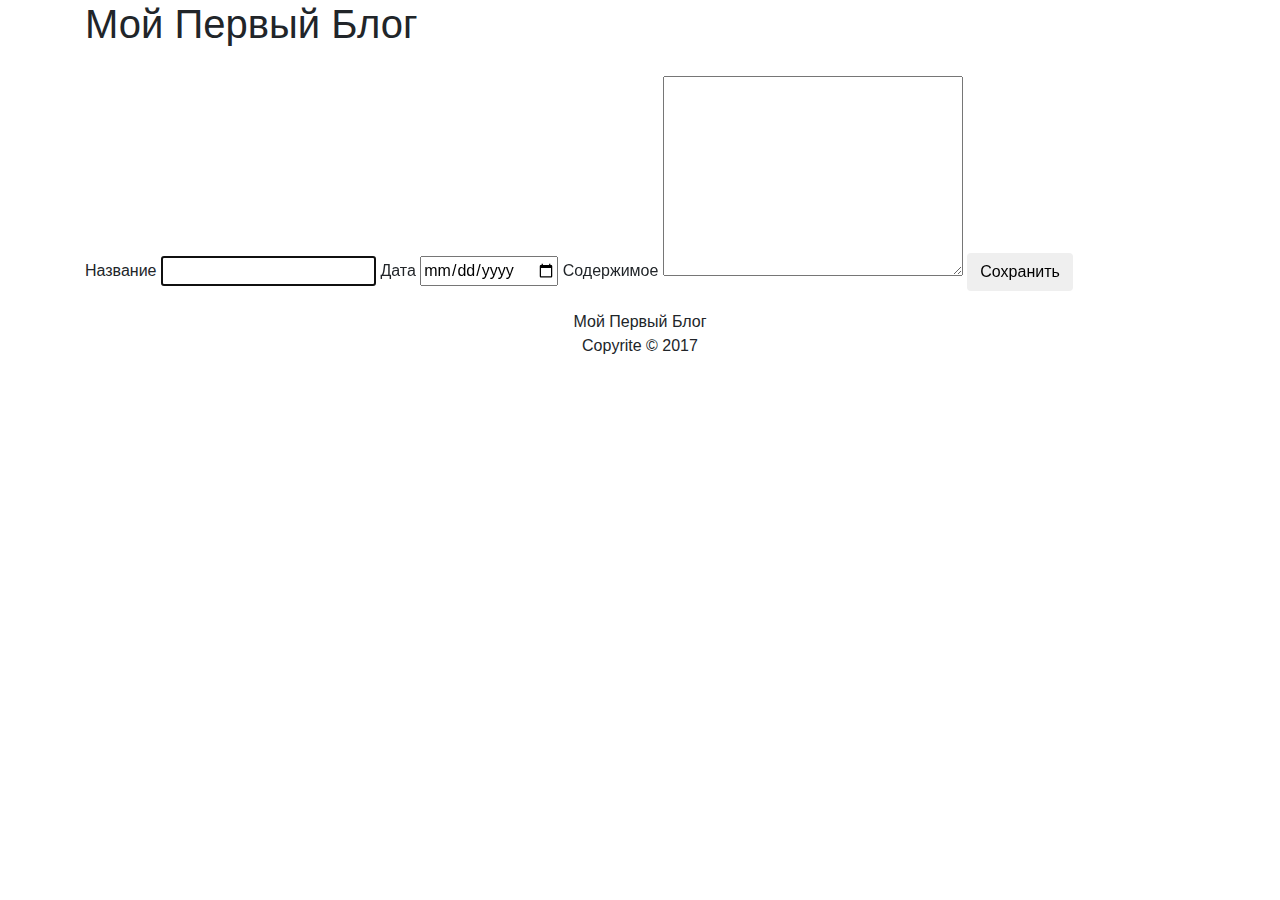
==== views/admin_add.html @ 4d1a6c3b "blog code" ====
<DOCTYPE html>
<html>
    <head>
        <meta charset="utf-8">
        <title>Мой Первый Блог</title>
        <link rel='stylesheet' href="../style.css">
        <link rel="stylesheet" href="https://maxcdn.bootstrapcdn.com/bootstrap/4.0.0/css/bootstrap.min.css" integrity="sha384-Gn5384xqQ1aoWXA+058RXPxPg6fy4IWvTNh0E263XmFcJlSAwiGgFAW/dAiS6JXm" crossorigin="anonymous">
    </head>
    <body>
        <div class="container">
            <h1>Мой Первый Блог</h1>
            <div>
               <form method ="post" action="index.php">
                <label>
                    Название
                    <input type="text" name="title" value="" class="form-item" autofocus required>
                </label>
                <label>
                    Дата
                     <input type="date" name="date" value="" class="form-item" required>
                </label>
                <label>
                    Содержимое
                    <textarea class="form-item" name="content" required></textarea>
                </label>
                <input type="submit" value="Сохранить" class="btn">
                </form> 
            </div>
            <footer>
                <p>Мой Первый Блог<br>Copyrite &copy; 2017</p>
            </footer>
        </div>
    </body>
</html>
---- style.css ----
footer{
    text-align: center;
}

.article{
    margin-top: 30px;
    margin-bottom: 30px;
}

.admin-table{
    width: 100%;
}

textarea {
    height: 200px;
    width: 300px;
}

label{
    margin-top: 20px;
}
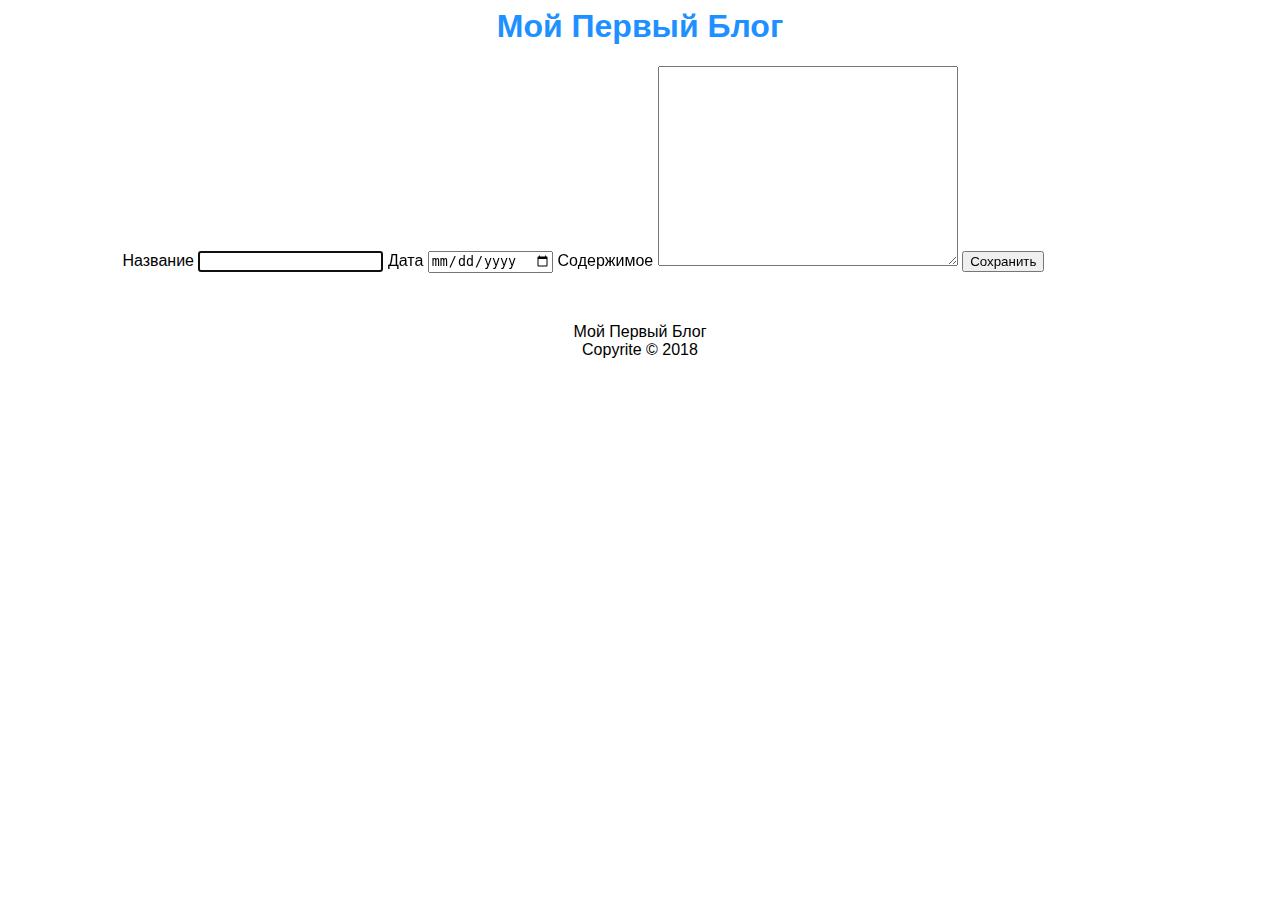
==== commit 2c3447c0: "1" ====
--- a/views/admin_add.html
+++ b/views/admin_add.html
@@ -4,7 +4,7 @@
         <meta charset="utf-8">
         <title>Мой Первый Блог</title>
         <link rel='stylesheet' href="../style.css">
-        <link rel="stylesheet" href="https://maxcdn.bootstrapcdn.com/bootstrap/4.0.0/css/bootstrap.min.css" integrity="sha384-Gn5384xqQ1aoWXA+058RXPxPg6fy4IWvTNh0E263XmFcJlSAwiGgFAW/dAiS6JXm" crossorigin="anonymous">
+        
     </head>
     <body>
         <div class="container">
@@ -17,7 +17,7 @@
                 </label>
                 <label>
                     Дата
-                     <input type="date" name="date" value="" class="form-item" required>
+                     <input type="date" name="date" value=""id=""lass="form-item" required>
                 </label>
                 <label>
                     Содержимое
@@ -27,7 +27,8 @@
                 </form> 
             </div>
             <footer>
-                <p>Мой Первый Блог<br>Copyrite &copy; 2017</p>
+               <br>
+                <p>Мой Первый Блог<br>Copyrite &copy; 2018</p>
             </footer>
         </div>
     </body>
--- a/style.css
+++ b/style.css
@@ -1,3 +1,11 @@
+body {
+    font-family: sans-serif;
+}
+.container{
+    width: 1035px;
+    height: auto;
+    margin: 0 auto;
+}
 footer{
     text-align: center;
 }
@@ -18,4 +26,17 @@
 
 label{
     margin-top: 20px;
-}+}
+h1{
+    text-align: center;
+    color: #1E90FF;
+}
+a{
+    color: #1E90FF;
+    text-decoration: none;
+}
+a:hover{
+    color: #4169E1;
+    text-decoration: underline;
+
+}
